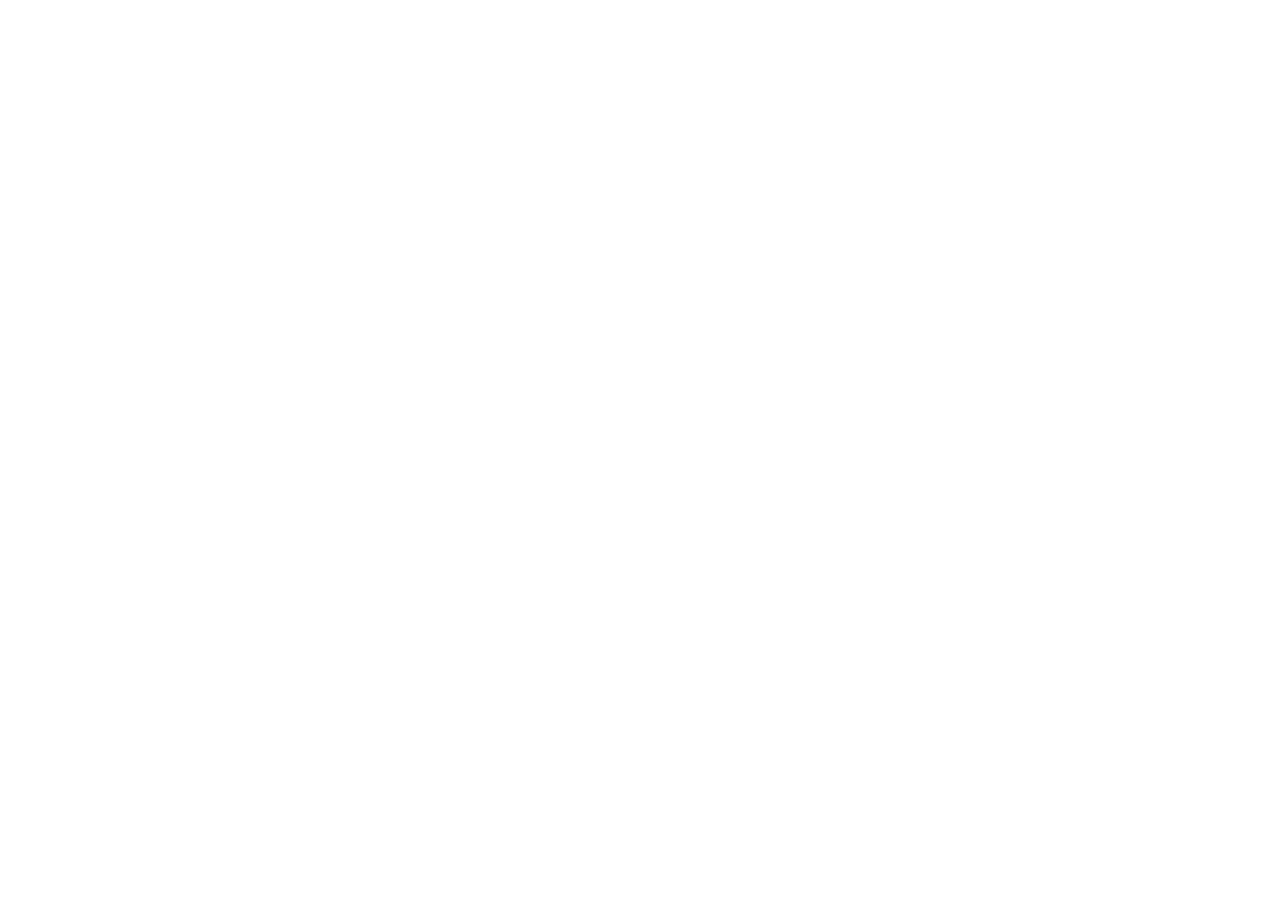
==== product-details.html @ a68f3d37 "main content added" ====
<!DOCTYPE html>
<html lang="en">
<head>
    <meta charset="UTF-8">
    <meta http-equiv="X-UA-Compatible" content="IE=edge">
    <meta name="viewport" content="width=device-width, initial-scale=1.0">
    <title>Document</title>
</head>
<body>
    
</body>
</html>
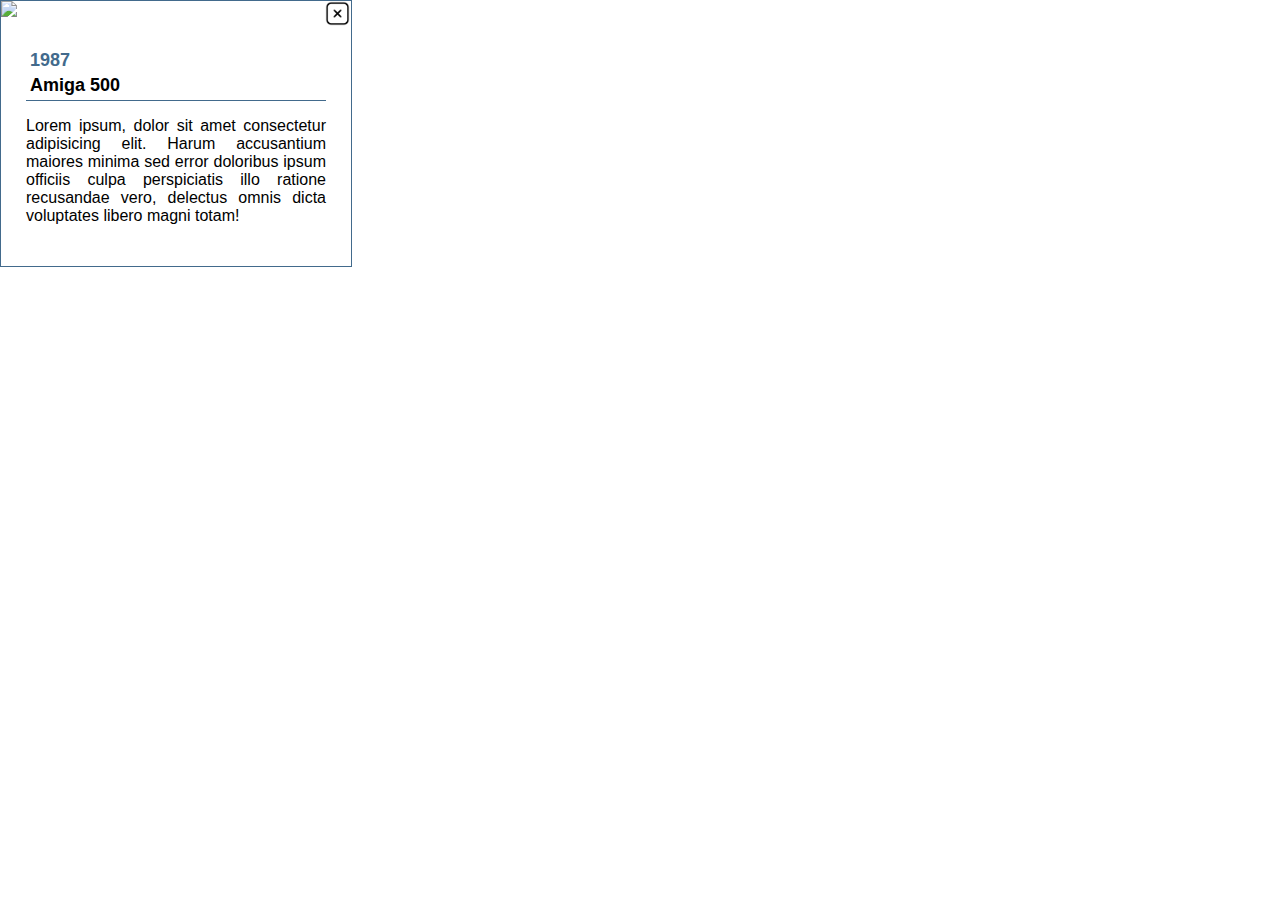
==== commit cd246b57: "product details view" ====
--- a/product-details.html
+++ b/product-details.html
@@ -5,8 +5,102 @@
     <meta http-equiv="X-UA-Compatible" content="IE=edge">
     <meta name="viewport" content="width=device-width, initial-scale=1.0">
     <title>Document</title>
+
+    <style>
+        :root {
+            --white: #FFFFFF;
+            --text-input-field: #F7F7F7;
+            --black: #0D0D0D;
+            
+            --light-gray: #88898C;
+            --dark-grak:#3B3B40;
+
+            --primary-blue: #bbdefb;
+            --light-blue:#edffff;
+            --dark-blue:#426A8C;
+
+
+            --sm: 14px;
+            --md: 16px;
+            --lg: 18px;
+        }
+
+        body {
+            margin: 0;
+            font-family: 'Roboto', sans-serif;
+        }
+
+        .inactive{
+            display: none;
+        }
+
+        .product-details{
+            width: 350px;
+            border: 1px solid var(--dark-blue);
+            
+        }
+        figure{
+            margin: 0;
+        }
+        .product-details img:nth-child(1){
+            width: 25px;
+            position: absolute;
+            left: 325px;
+        }
+
+        .product-details img:nth-child(2){
+            margin: 0;
+            padding: 0;
+            width: 350px;
+            object-fit: cover;
+        }
+
+        .product-details-info{
+            padding: 25px;
+        }
+        .titles{
+            border-bottom: 1px solid var(--dark-blue);
+        }
+        .titles p:nth-child(1){
+            color: var(--dark-blue);
+        }
+        .titles > p{
+            font-size: var(--lg);
+            font-weight: bold;
+            margin: 4px;
+        }
+
+        .product-description{
+            text-align: justify;
+        }
+    </style>
 </head>
 <body>
     
+    <div class="product-details">
+        <figure>
+            <img src="./media/icons/cross.png" alt="close">
+            <img src="https://upload.wikimedia.org/wikipedia/commons/thumb/c/c3/Amiga500_system.jpg/1280px-Amiga500_system.jpg">
+        </figure>        
+        <div class="product-details-info">
+            <div class="titles">
+                <p>1987</p>
+                <p>Amiga 500</p>
+            </div>
+            <div class="product-description">
+                <p>Lorem ipsum, dolor sit amet consectetur adipisicing elit. Harum accusantium maiores minima sed error doloribus ipsum officiis culpa perspiciatis illo ratione recusandae vero, delectus omnis dicta voluptates libero magni totam!</p>
+            </div>
+            
+        </div>
+    </div>
+
+
+
+
+
+
+
+
+
 </body>
 </html>